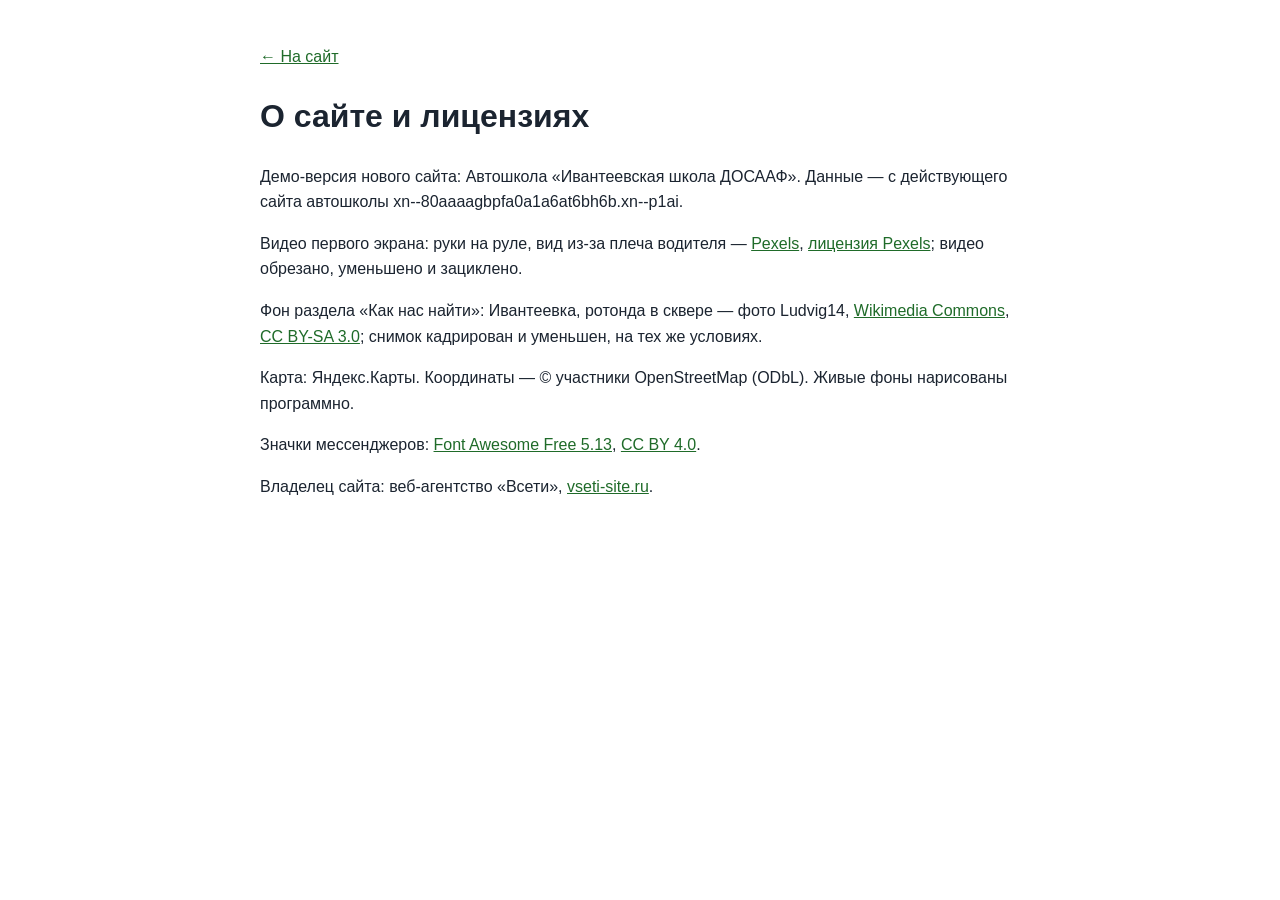
==== credits.html @ 2551a3f9 "Автошкола: этап 1 — главная, цены, контакты" ====
<!doctype html><html lang="ru"><head><meta charset="utf-8"><meta name="viewport" content="width=device-width,initial-scale=1"><meta name="robots" content="noindex"><title>О сайте — Автошкола «Ивантеевская школа ДОСААФ»</title>
<style>body{font:16px/1.6 Inter,Arial,sans-serif;max-width:760px;margin:0 auto;padding:28px 18px;color:#1b2430}a{color:#1f6b29}</style></head><body>
<p><a href="./">← На сайт</a></p><h1>О сайте и лицензиях</h1>
<p>Демо-версия нового сайта: Автошкола «Ивантеевская школа ДОСААФ». Данные — с действующего сайта автошколы xn--80aaaagbpfa0a1a6at6bh6b.xn--p1ai.</p>
<p>Видео первого экрана: руки на руле, вид из-за плеча водителя — <a href="https://www.pexels.com/video/13802600/" target="_blank" rel="noopener">Pexels</a>, <a href="https://www.pexels.com/license/" target="_blank" rel="noopener">лицензия Pexels</a>; видео обрезано, уменьшено и зациклено.</p>
<p>Фон раздела «Как нас найти»: Ивантеевка, ротонда в сквере — фото Ludvig14, <a href="https://commons.wikimedia.org/wiki/File:Ivanteyevka_StNicolasMonument.JPG" target="_blank" rel="noopener">Wikimedia Commons</a>, <a href="https://creativecommons.org/licenses/by-sa/3.0/deed.ru" target="_blank" rel="noopener">CC BY-SA 3.0</a>; снимок кадрирован и уменьшен, на тех же условиях.</p>
<p>Карта: Яндекс.Карты. Координаты — © участники OpenStreetMap (ODbL). Живые фоны нарисованы программно.</p>
<p>Значки мессенджеров: <a href="https://fontawesome.com" target="_blank" rel="noopener">Font Awesome Free 5.13</a>, <a href="https://creativecommons.org/licenses/by/4.0/" target="_blank" rel="noopener">CC BY 4.0</a>.</p>
<p>Владелец сайта: веб-агентство «Всети», <a href="https://vseti-site.ru" target="_blank" rel="noopener">vseti-site.ru</a>.</p>
</body></html>
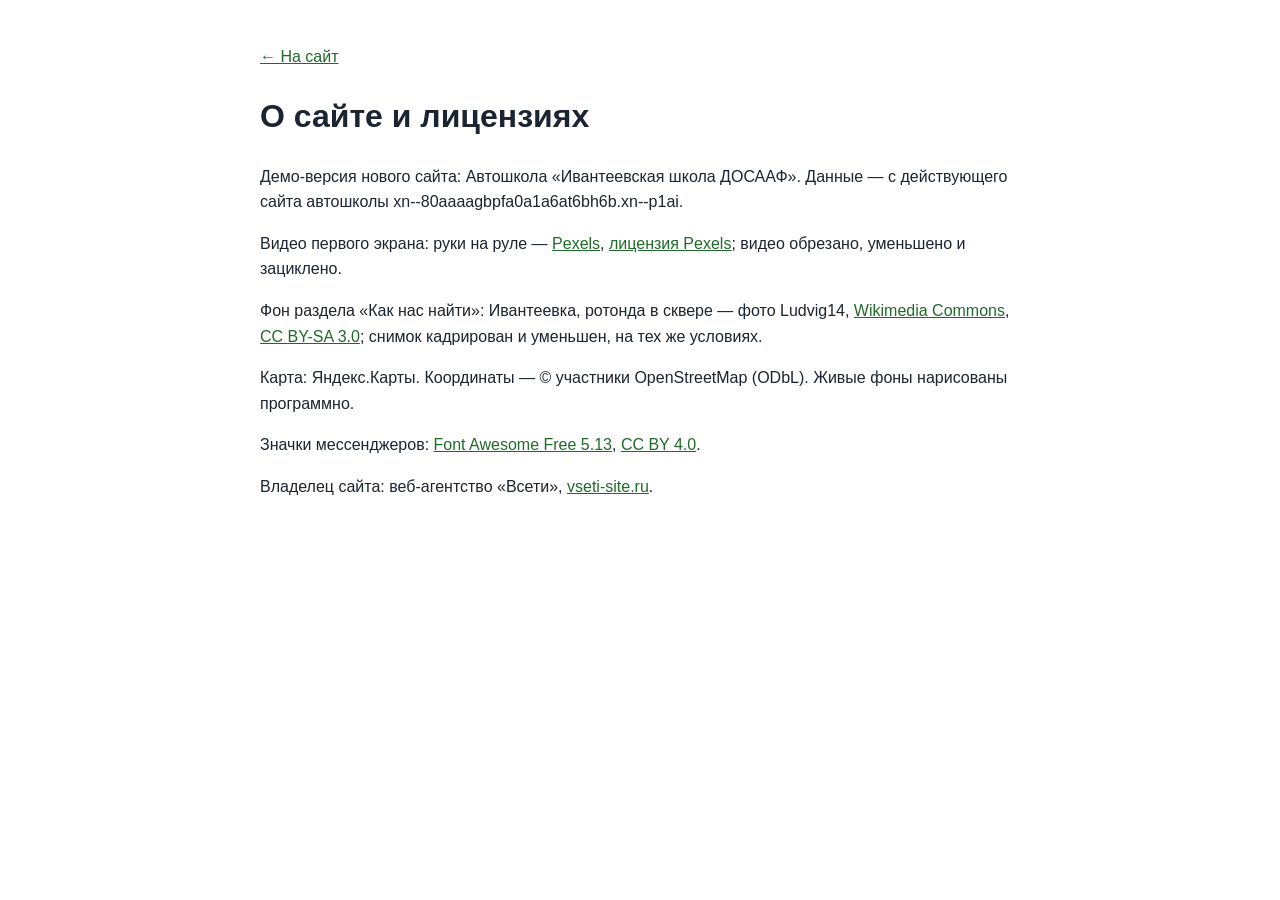
==== commit b17f3fba: "Автошкола: этап 1 — главная, цены, контакты" ====
--- a/credits.html
+++ b/credits.html
@@ -2,7 +2,7 @@
 <style>body{font:16px/1.6 Inter,Arial,sans-serif;max-width:760px;margin:0 auto;padding:28px 18px;color:#1b2430}a{color:#1f6b29}</style></head><body>
 <p><a href="./">← На сайт</a></p><h1>О сайте и лицензиях</h1>
 <p>Демо-версия нового сайта: Автошкола «Ивантеевская школа ДОСААФ». Данные — с действующего сайта автошколы xn--80aaaagbpfa0a1a6at6bh6b.xn--p1ai.</p>
-<p>Видео первого экрана: руки на руле, вид из-за плеча водителя — <a href="https://www.pexels.com/video/13802600/" target="_blank" rel="noopener">Pexels</a>, <a href="https://www.pexels.com/license/" target="_blank" rel="noopener">лицензия Pexels</a>; видео обрезано, уменьшено и зациклено.</p>
+<p>Видео первого экрана: руки на руле — <a href="https://www.pexels.com/video/8033619/" target="_blank" rel="noopener">Pexels</a>, <a href="https://www.pexels.com/license/" target="_blank" rel="noopener">лицензия Pexels</a>; видео обрезано, уменьшено и зациклено.</p>
 <p>Фон раздела «Как нас найти»: Ивантеевка, ротонда в сквере — фото Ludvig14, <a href="https://commons.wikimedia.org/wiki/File:Ivanteyevka_StNicolasMonument.JPG" target="_blank" rel="noopener">Wikimedia Commons</a>, <a href="https://creativecommons.org/licenses/by-sa/3.0/deed.ru" target="_blank" rel="noopener">CC BY-SA 3.0</a>; снимок кадрирован и уменьшен, на тех же условиях.</p>
 <p>Карта: Яндекс.Карты. Координаты — © участники OpenStreetMap (ODbL). Живые фоны нарисованы программно.</p>
 <p>Значки мессенджеров: <a href="https://fontawesome.com" target="_blank" rel="noopener">Font Awesome Free 5.13</a>, <a href="https://creativecommons.org/licenses/by/4.0/" target="_blank" rel="noopener">CC BY 4.0</a>.</p>
